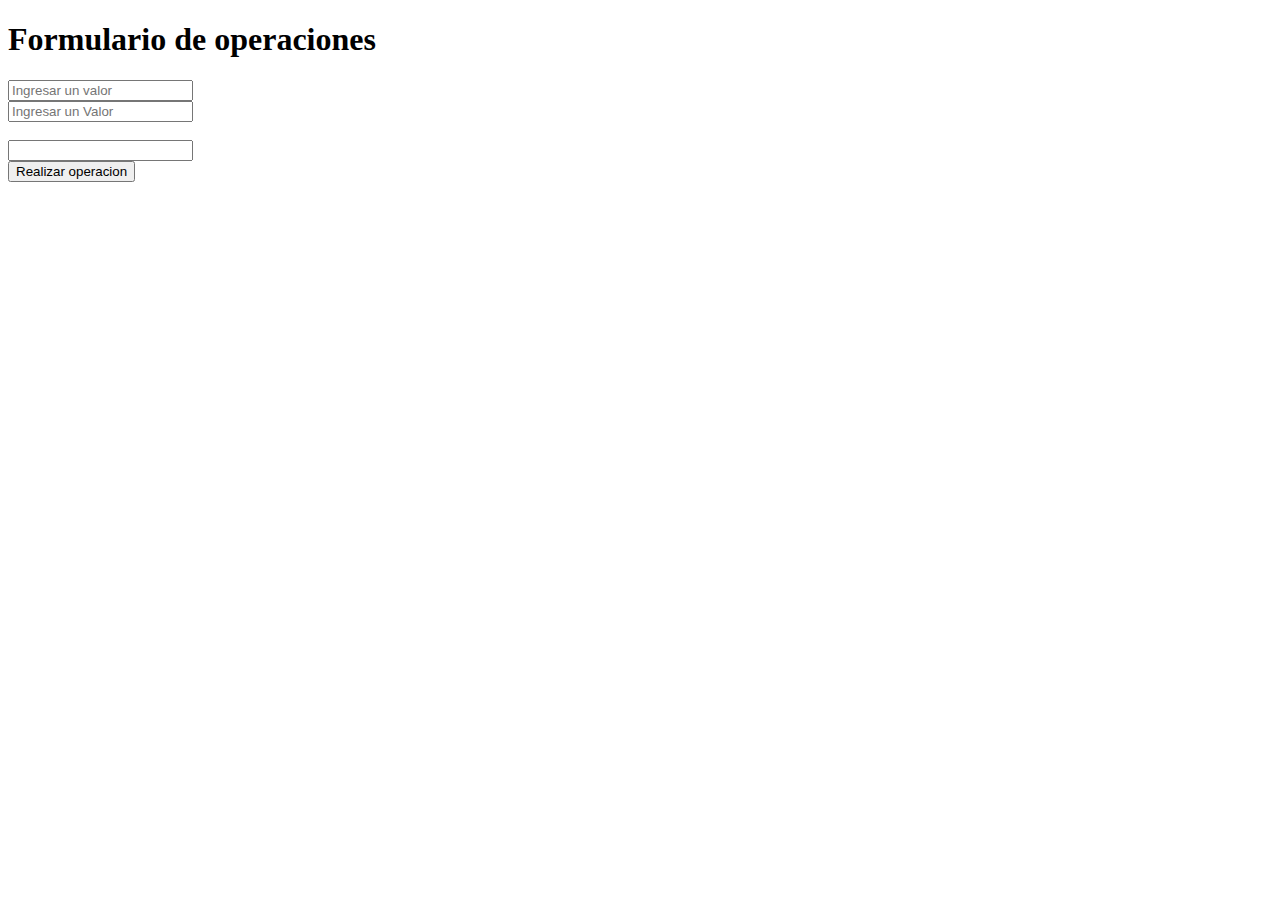
==== views/FormularioDos.html @ a24373b1 "Maquetado y datos Pagina A" ====
<!DOCTYPE html>
<html lang="en">
<head>
    <meta charset="UTF-8">
    <meta http-equiv="X-UA-Compatible" content="IE=edge">
    <meta name="viewport" content="width=device-width, initial-scale=1.0">
    <title>Document</title>
</head>
<body>
    
    <h1>Formulario de operaciones</h1>

    <form id="formulario">
        
        <input type="number" name="numberUno" placeholder="Ingresar un valor">
        <br />
        <input type="number" name="numberDos" placeholder="Ingresar un Valor">
        <br />
        <br />
        <input type="text" id="t1" name="operaciones" list="l1">
        <datalist id="l1">
            <option>Sumar</option>
            <option>Restar</option>
            <option>Multiplicar</option>
            <option>Dividir</option>
        </datalist>
        <br />
        <input type="submit" value="Realizar operacion" id="btnCalcular">

    </form>

    <h3 id="resultado"></h3>

    <script src="../JS/jquery-3.6.0.min.js" type="text/javascript"></script>
    <script src="../Controllers/Logic_FormDos.js" type="text/javascript"></script>

</body>
</html>
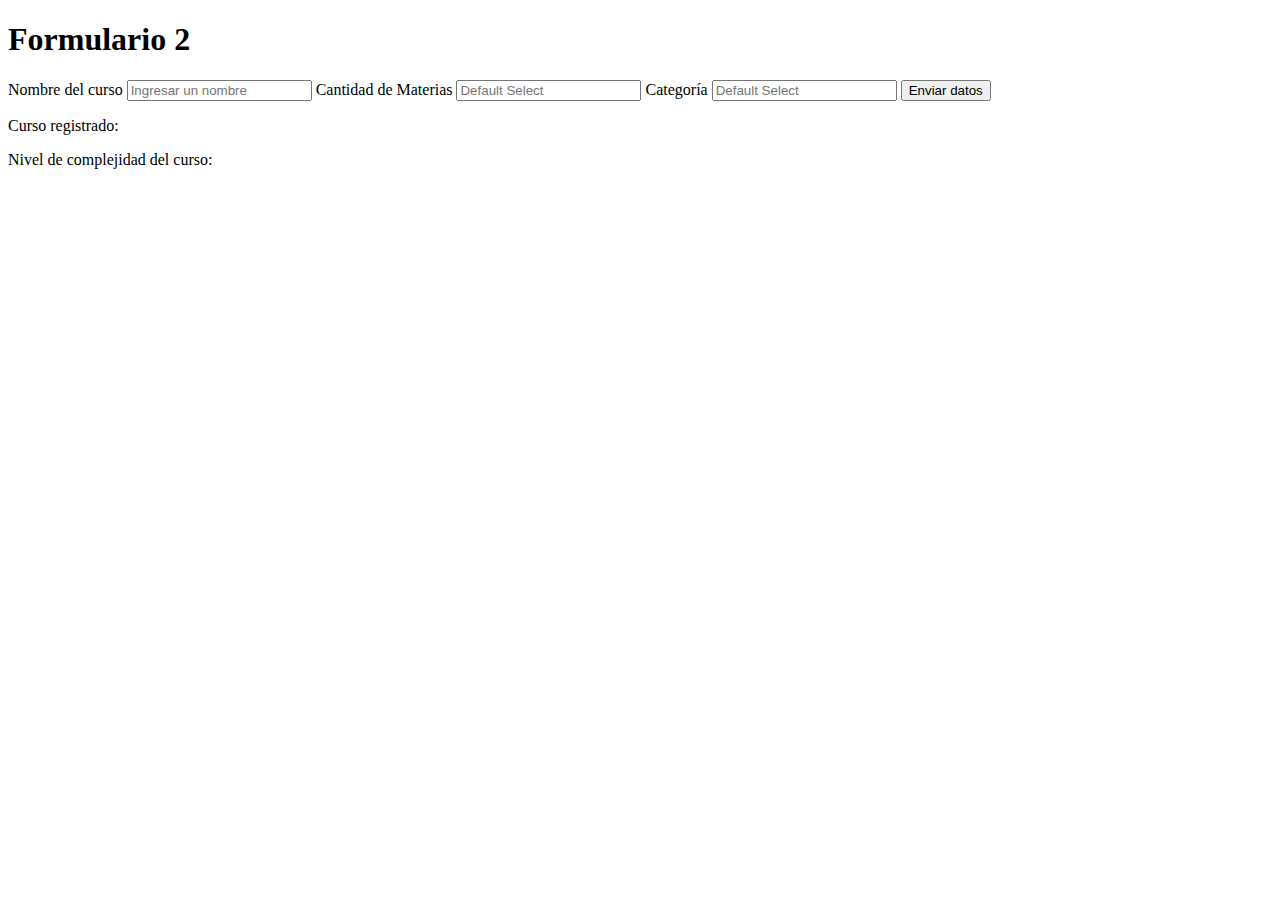
==== commit 8bccd8eb: "Arreglos de estilo" ====
--- a/views/FormularioDos.html
+++ b/views/FormularioDos.html
@@ -7,29 +7,48 @@
     <title>Document</title>
 </head>
 <body>
-    
-    <h1>Formulario de operaciones</h1>
+    <div class="general">
 
-    <form id="formulario">
+        <div class="titulo">
+            <h1>Formulario 2</h1>
+        </div>
+
+        <div class="contenedorformUno">
+
+            <div class="formUno">
+                <form action="../Services/operaciones_services.php" method="post" id="formulario">
+                    <label for="">Nombre del curso</label>
+                    <input type="text" name="curso" placeholder="Ingresar un nombre" required>
+                    <label for="">Cantidad de Materias</label>
+                    <input type="text" id="t1" name="operacion" placeholder="Default Select" list="l1">
+                        <datalist id="l1">
+                            <option>2</option>
+                            <option>4</option>
+                            <option>6</option>
+                            <option>8</option>
+                            <option>10</option>
+                        </datalist>
+                    <label for="">Categoría</label>
+                    <input type="text" id="t2" name="operaciones2" placeholder="Default Select" list="l2" required>
+                        <datalist id="l2">
+                            <option>Lengua y Literatura</option>
+                            <option>Matemáticas</option>
+                            <option>Computación</option>
+                            <option>Ciencias Naturales</option>
+                        </datalist>
+                    <input type="submit" value="Enviar datos" id="btnCalcular">
+                </form>
         
-        <input type="number" name="numberUno" placeholder="Ingresar un valor">
-        <br />
-        <input type="number" name="numberDos" placeholder="Ingresar un Valor">
-        <br />
-        <br />
-        <input type="text" id="t1" name="operaciones" list="l1">
-        <datalist id="l1">
-            <option>Sumar</option>
-            <option>Restar</option>
-            <option>Multiplicar</option>
-            <option>Dividir</option>
-        </datalist>
-        <br />
-        <input type="submit" value="Realizar operacion" id="btnCalcular">
-
-    </form>
-
-    <h3 id="resultado"></h3>
+            </div>
+        
+            <div class="contres">
+                <p>Curso registrado:</p>
+                <p id="resultadoCurso"></p>
+                <p>Nivel de complejidad del curso:</p>
+                <p id="resultadoComp"></p>
+            </div>
+        </div>
+    </div>
 
     <script src="../JS/jquery-3.6.0.min.js" type="text/javascript"></script>
     <script src="../Controllers/Logic_FormDos.js" type="text/javascript"></script>
